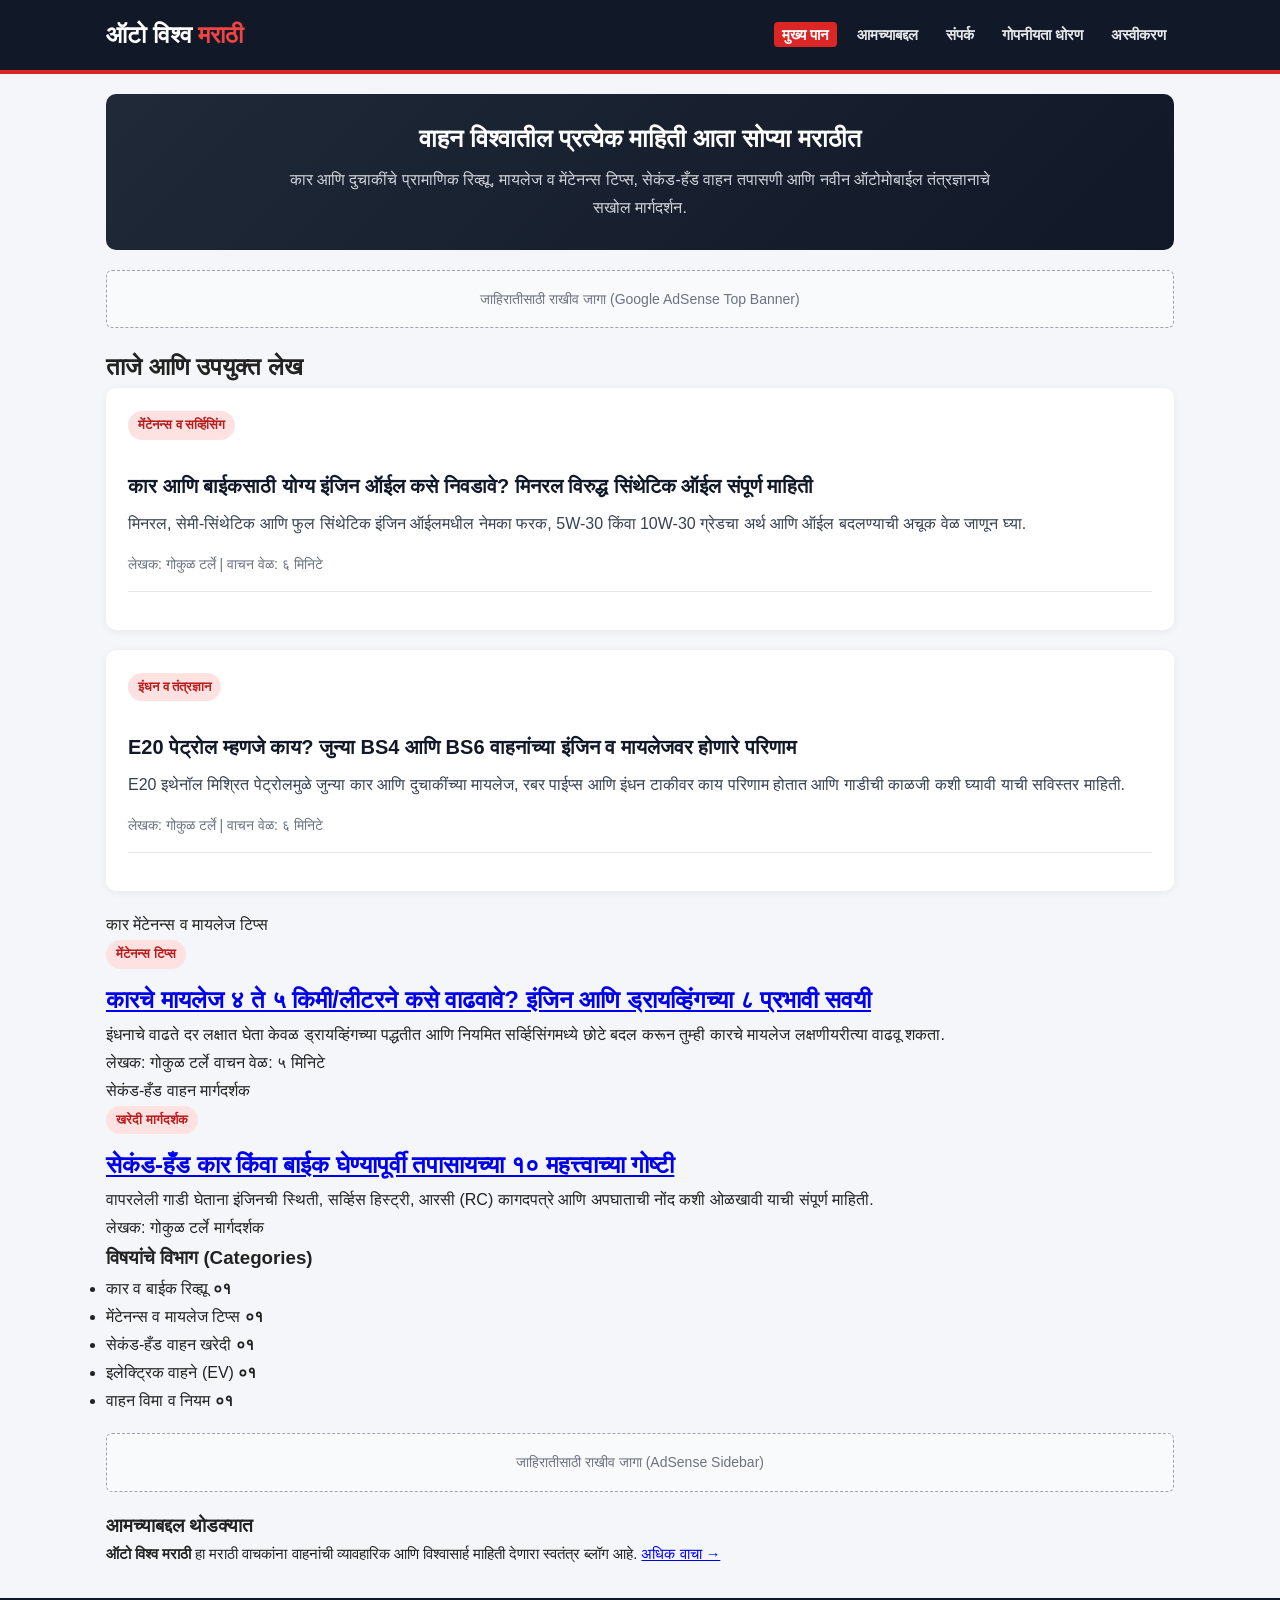
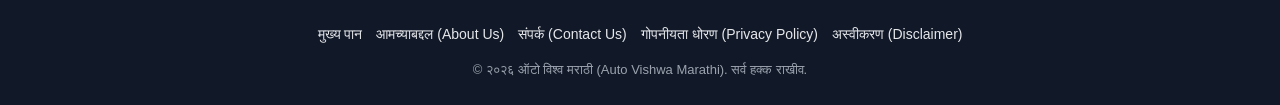
==== index.html @ 204acd2f "Correct author name from 'गोकुळ तार्ले' to 'गोकुळ टर्ले'" ====
<!DOCTYPE html>
<html lang="mr">
<head>
  <meta charset="UTF-8">
  <meta name="viewport" content="width=device-width, initial-scale=1.0">
  <title>ऑटो विश्व मराठी | कार, बाईक रिव्ह्यू आणि मेंटेनन्स टिप्स</title>
  <meta name="description" content="मराठीतून कार आणि बाईक रिव्ह्यू, मायलेज वाढवण्याच्या टिप्स, सेकंड-हँड वाहन खरेदी मार्गदर्शन आणि इलेक्ट्रिक वाहनांची अचूक माहिती.">
  <meta name="robots" content="index, follow">
<meta name="google-site-verification" content="G8VKgcPWYgdgSpr_VKy0kN5OMIwEs7E42m1pH1Qj7L4" />
  <link rel="stylesheet" href="style.css">
</head>
<body>

  <header>
    <div class="container header-inner">
      <a href="index.html" class="logo">ऑटो विश्व <span>मराठी</span></a>
      <nav>
        <ul>
          <li><a href="index.html" class="active">मुख्य पान</a></li>
          <li><a href="about.html">आमच्याबद्दल</a></li>
          <li><a href="contact.html">संपर्क</a></li>
          <li><a href="privacy.html">गोपनीयता धोरण</a></li>
          <li><a href="disclaimer.html">अस्वीकरण</a></li>
        </ul>
      </nav>
    </div>
  </header>

  <main class="container">
    <section class="hero">
      <h1>वाहन विश्वातील प्रत्येक माहिती आता सोप्या मराठीत</h1>
      <p>कार आणि दुचाकींचे प्रामाणिक रिव्ह्यू, मायलेज व मेंटेनन्स टिप्स, सेकंड-हँड वाहन तपासणी आणि नवीन ऑटोमोबाईल तंत्रज्ञानाचे सखोल मार्गदर्शन.</p>
    </section>

    <!-- Google AdSense Top Banner Ad Slot -->
    <div class="ad-slot">
      जाहिरातीसाठी राखीव जागा (Google AdSense Top Banner)
    </div>

    <div class="main-layout">
      <!-- ताजे लेख (Latest Posts) -->
      <div>
        <h2 class="section-title">ताजे आणि उपयुक्त लेख</h2>
        
                    <article class="post-card">
          <span class="badge">मेंटेनन्स व सर्व्हिसिंग</span>
          <h2><a href="post-4.html">कार आणि बाईकसाठी योग्य इंजिन ऑईल कसे निवडावे? मिनरल विरुद्ध सिंथेटिक ऑईल संपूर्ण माहिती</a></h2>
          <p>मिनरल, सेमी-सिंथेटिक आणि फुल सिंथेटिक इंजिन ऑईलमधील नेमका फरक, 5W-30 किंवा 10W-30 ग्रेडचा अर्थ आणि ऑईल बदलण्याची अचूक वेळ जाणून घ्या.</p>
          <div class="article-meta">लेखक: गोकुळ टर्ले | वाचन वेळ: ६ मिनिटे</div>
        </article>
    <article class="post-card">
          <span class="badge">इंधन व तंत्रज्ञान</span>
          <h2><a href="post-3.html">E20 पेट्रोल म्हणजे काय? जुन्या BS4 आणि BS6 वाहनांच्या इंजिन व मायलेजवर होणारे परिणाम</a></h2>
          <p>E20 इथेनॉल मिश्रित पेट्रोलमुळे जुन्या कार आणि दुचाकींच्या मायलेज, रबर पाईप्स आणि इंधन टाकीवर काय परिणाम होतात आणि गाडीची काळजी कशी घ्यावी याची सविस्तर माहिती.</p>
          <div class="article-meta">लेखक: गोकुळ टर्ले | वाचन वेळ: ६ मिनिटे</div>
        </article>

        <div class="posts-grid">

          <article class="card">
            <div class="card-banner">कार मेंटेनन्स व मायलेज टिप्स</div>
            <div class="card-body">
              <span class="badge">मेंटेनन्स टिप्स</span>
              <h2><a href="post-1.html">कारचे मायलेज ४ ते ५ किमी/लीटरने कसे वाढवावे? इंजिन आणि ड्रायव्हिंगच्या ८ प्रभावी सवयी</a></h2>
              <p>इंधनाचे वाढते दर लक्षात घेता केवळ ड्रायव्हिंगच्या पद्धतीत आणि नियमित सर्व्हिसिंगमध्ये छोटे बदल करून तुम्ही कारचे मायलेज लक्षणीयरीत्या वाढवू शकता.</p>
              <div class="card-meta">
                <span>लेखक: गोकुळ टर्ले</span>
                <span>वाचन वेळ: ५ मिनिटे</span>
              </div>
            </div>
          </article>

          <article class="card">
            <div class="card-banner">सेकंड-हँड वाहन मार्गदर्शक</div>
            <div class="card-body">
              <span class="badge">खरेदी मार्गदर्शक</span>
              <h2><a href="post-2.html">सेकंड-हँड कार किंवा बाईक घेण्यापूर्वी तपासायच्या १० महत्त्वाच्या गोष्टी</a></h2>
              <p>वापरलेली गाडी घेताना इंजिनची स्थिती, सर्व्हिस हिस्ट्री, आरसी (RC) कागदपत्रे आणि अपघाताची नोंद कशी ओळखावी याची संपूर्ण माहिती.</p>
              <div class="card-meta">
                <span>लेखक: गोकुळ टर्ले</span>
                <span>मार्गदर्शक</span>
              </div>
            </div>
          </article>

        </div>
      </div>

      <!-- बाजूचा विभाग (Sidebar) -->
      <aside>
        <div class="sidebar-box">
          <h3>विषयांचे विभाग (Categories)</h3>
          <ul class="category-list">
            <li><span>कार व बाईक रिव्ह्यू</span> <strong>०१</strong></li>
            <li><span>मेंटेनन्स व मायलेज टिप्स</span> <strong>०१</strong></li>
            <li><span>सेकंड-हँड वाहन खरेदी</span> <strong>०१</strong></li>
            <li><span>इलेक्ट्रिक वाहने (EV)</span> <strong>०१</strong></li>
            <li><span>वाहन विमा व नियम</span> <strong>०१</strong></li>
          </ul>
        </div>

        <!-- Google AdSense Sidebar Ad Slot -->
        <div class="ad-slot">
          जाहिरातीसाठी राखीव जागा (AdSense Sidebar)
        </div>

        <div class="sidebar-box">
          <h3>आमच्याबद्दल थोडक्यात</h3>
          <p style="font-size: 0.92rem; color: var(--muted);">
            <strong>ऑटो विश्व मराठी</strong> हा मराठी वाचकांना वाहनांची व्यावहारिक आणि विश्वासार्ह माहिती देणारा स्वतंत्र ब्लॉग आहे. <a href="about.html">अधिक वाचा &rarr;</a>
          </p>
        </div>
      </aside>
    </div>
  </main>

  <footer>
    <div class="container">
      <div class="footer-links">
        <a href="index.html">मुख्य पान</a>
        <a href="about.html">आमच्याबद्दल (About Us)</a>
        <a href="contact.html">संपर्क (Contact Us)</a>
        <a href="privacy.html">गोपनीयता धोरण (Privacy Policy)</a>
        <a href="disclaimer.html">अस्वीकरण (Disclaimer)</a>
      </div>
      <div class="copyright">
        &copy; २०२६ ऑटो विश्व मराठी (Auto Vishwa Marathi). सर्व हक्क राखीव.
      </div>
    </div>
  </footer>

</body>
</html>
---- style.css ----
* {
  box-sizing: border-box;
  margin: 0;
  padding: 0;
}

body {
  font-family: 'Noto Sans Devanagari', 'Segoe UI', Arial, sans-serif;
  background-color: #f4f6f9;
  color: #222222;
  line-height: 1.75;
  font-size: 16px;
}

.container {
  max-width: 1100px;
  margin: 0 auto;
  padding: 0 16px;
}

/* Header & Navigation */
header {
  background-color: #111827;
  color: #ffffff;
  padding: 14px 0;
  border-bottom: 4px solid #dc2626;
}

.header-inner {
  display: flex;
  justify-content: space-between;
  align-items: center;
  flex-wrap: wrap;
  gap: 10px;
}

.logo {
  font-size: 24px;
  font-weight: 800;
  color: #ffffff;
  text-decoration: none;
}

.logo span {
  color: #ef4444;
}

nav ul {
  list-style: none;
  display: flex;
  flex-wrap: wrap;
  gap: 12px;
}

nav ul li a {
  color: #e5e7eb;
  text-decoration: none;
  font-size: 15px;
  font-weight: 600;
  padding: 4px 8px;
  border-radius: 4px;
}

nav ul li a:hover,
nav ul li a.active {
  background-color: #dc2626;
  color: #ffffff;
}

/* Hero Section */
.hero {
  background: linear-gradient(135deg, #1f2937, #111827);
  color: #ffffff;
  padding: 28px 20px;
  border-radius: 10px;
  margin: 20px 0;
  text-align: center;
}

.hero h1 {
  font-size: 25px;
  margin-bottom: 10px;
  line-height: 1.35;
}

.hero p {
  color: #d1d5db;
  max-width: 720px;
  margin: 0 auto;
}

/* Content Cards & Articles */
main {
  padding: 16px 0 32px;
}

.content-box,
.post-card,
.sidebar-widget {
  background-color: #ffffff;
  padding: 22px;
  border-radius: 10px;
  box-shadow: 0 2px 8px rgba(0, 0, 0, 0.06);
  margin-bottom: 20px;
}

.badge {
  display: inline-block;
  background-color: #fee2e2;
  color: #b91c1c;
  font-size: 13px;
  font-weight: 700;
  padding: 3px 10px;
  border-radius: 20px;
  margin-bottom: 10px;
}

.article-header h1,
.article-content h1 {
  font-size: 24px;
  color: #111827;
  margin-bottom: 10px;
  line-height: 1.35;
}

.article-meta {
  font-size: 14px;
  color: #6b7280;
  padding-bottom: 14px;
  margin-bottom: 16px;
  border-bottom: 1px solid #e5e7eb;
}

.article-content h2,
.post-card h2 {
  font-size: 20px;
  color: #111827;
  margin: 22px 0 10px;
  line-height: 1.4;
}

.post-card h2 a {
  color: #111827;
  text-decoration: none;
}

.post-card h2 a:hover {
  color: #dc2626;
}

.article-content p,
.post-card p {
  margin-bottom: 14px;
  color: #374151;
}

.article-content ul {
  margin: 0 0 16px 22px;
}

.article-content ul li {
  margin-bottom: 8px;
}

.article-content a {
  color: #dc2626;
  font-weight: 600;
}

/* Tip Box & Ad Slot */
.tip-box {
  background-color: #fef3c7;
  border-left: 4px solid #d97706;
  padding: 14px 16px;
  border-radius: 6px;
  margin: 20px 0;
  color: #78350f;
}

.ad-slot {
  background-color: #f9fafb;
  border: 1px dashed #9ca3af;
  color: #6b7280;
  text-align: center;
  padding: 16px;
  margin: 18px 0;
  border-radius: 6px;
  font-size: 14px;
}

/* Contact Form */
.contact-form {
  display: flex;
  flex-direction: column;
  gap: 10px;
  margin-top: 16px;
}

.contact-form label {
  font-weight: 600;
  font-size: 15px;
}

.contact-form input,
.contact-form textarea {
  width: 100%;
  padding: 10px 12px;
  border: 1px solid #d1d5db;
  border-radius: 6px;
  font-size: 15px;
  font-family: inherit;
}

.btn {
  background-color: #dc2626;
  color: #ffffff;
  border: none;
  padding: 12px 20px;
  font-size: 16px;
  font-weight: 700;
  border-radius: 6px;
  cursor: pointer;
  align-self: flex-start;
}

/* Footer */
footer {
  background-color: #111827;
  color: #9ca3af;
  padding: 24px 0;
  text-align: center;
  margin-top: 30px;
}

.footer-links {
  display: flex;
  justify-content: center;
  flex-wrap: wrap;
  gap: 14px;
  margin-bottom: 12px;
}

.footer-links a {
  color: #e5e7eb;
  text-decoration: none;
  font-size: 14px;
}

.copyright {
  font-size: 13px;
}
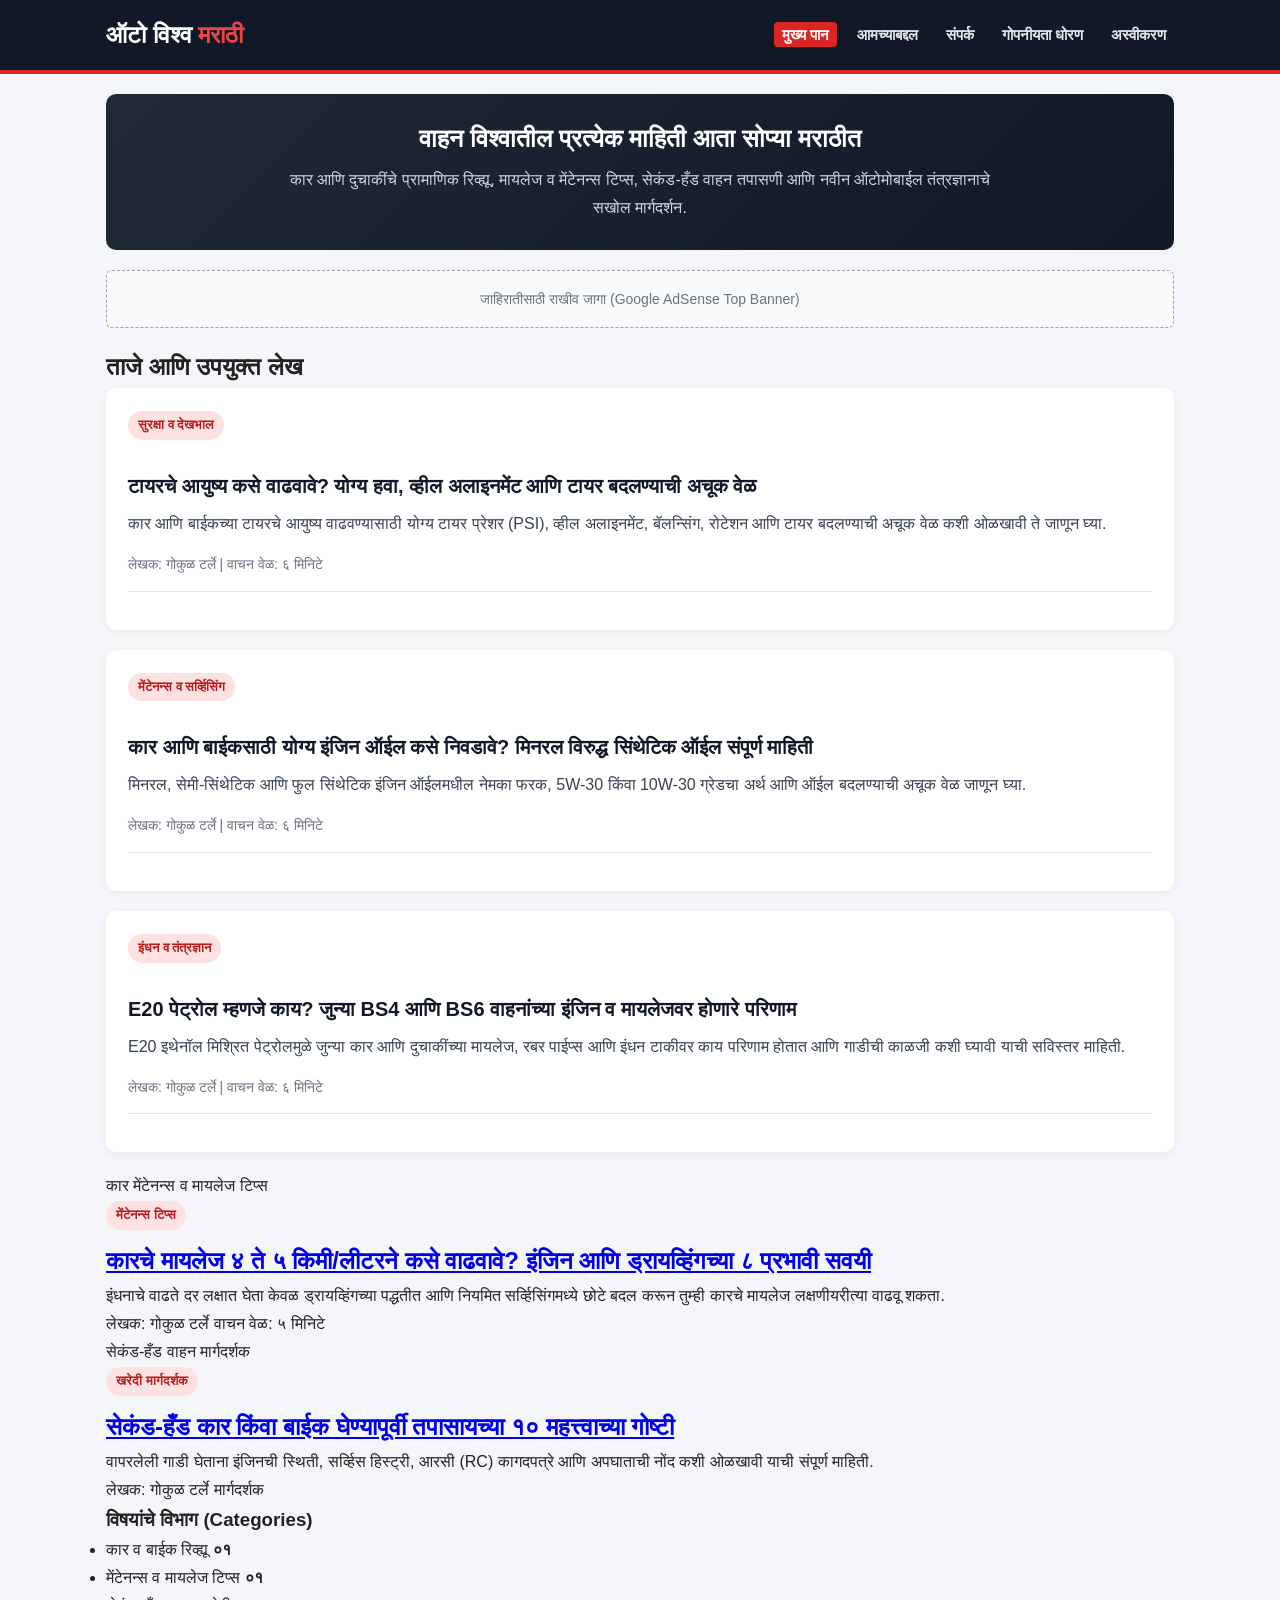
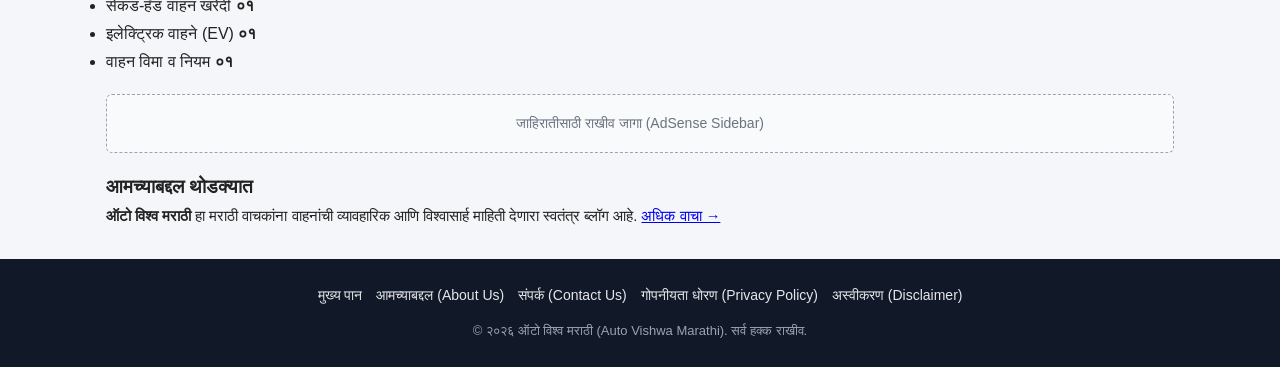
==== commit f11c5e67: "Update index.html" ====
--- a/index.html
+++ b/index.html
@@ -41,6 +41,13 @@
       <!-- ताजे लेख (Latest Posts) -->
       <div>
         <h2 class="section-title">ताजे आणि उपयुक्त लेख</h2>
+                <article class="post-card">
+          <span class="badge">सुरक्षा व देखभाल</span>
+          <h2><a href="post-5.html">टायरचे आयुष्य कसे वाढवावे? योग्य हवा, व्हील अलाइनमेंट आणि टायर बदलण्याची अचूक वेळ</a></h2>
+          <p>कार आणि बाईकच्या टायरचे आयुष्य वाढवण्यासाठी योग्य टायर प्रेशर (PSI), व्हील अलाइनमेंट, बॅलन्सिंग, रोटेशन आणि टायर बदलण्याची अचूक वेळ कशी ओळखावी ते जाणून घ्या.</p>
+          <div class="article-meta">लेखक: गोकुळ टर्ले | वाचन वेळ: ६ मिनिटे</div>
+        </article>
+
         
                     <article class="post-card">
           <span class="badge">मेंटेनन्स व सर्व्हिसिंग</span>
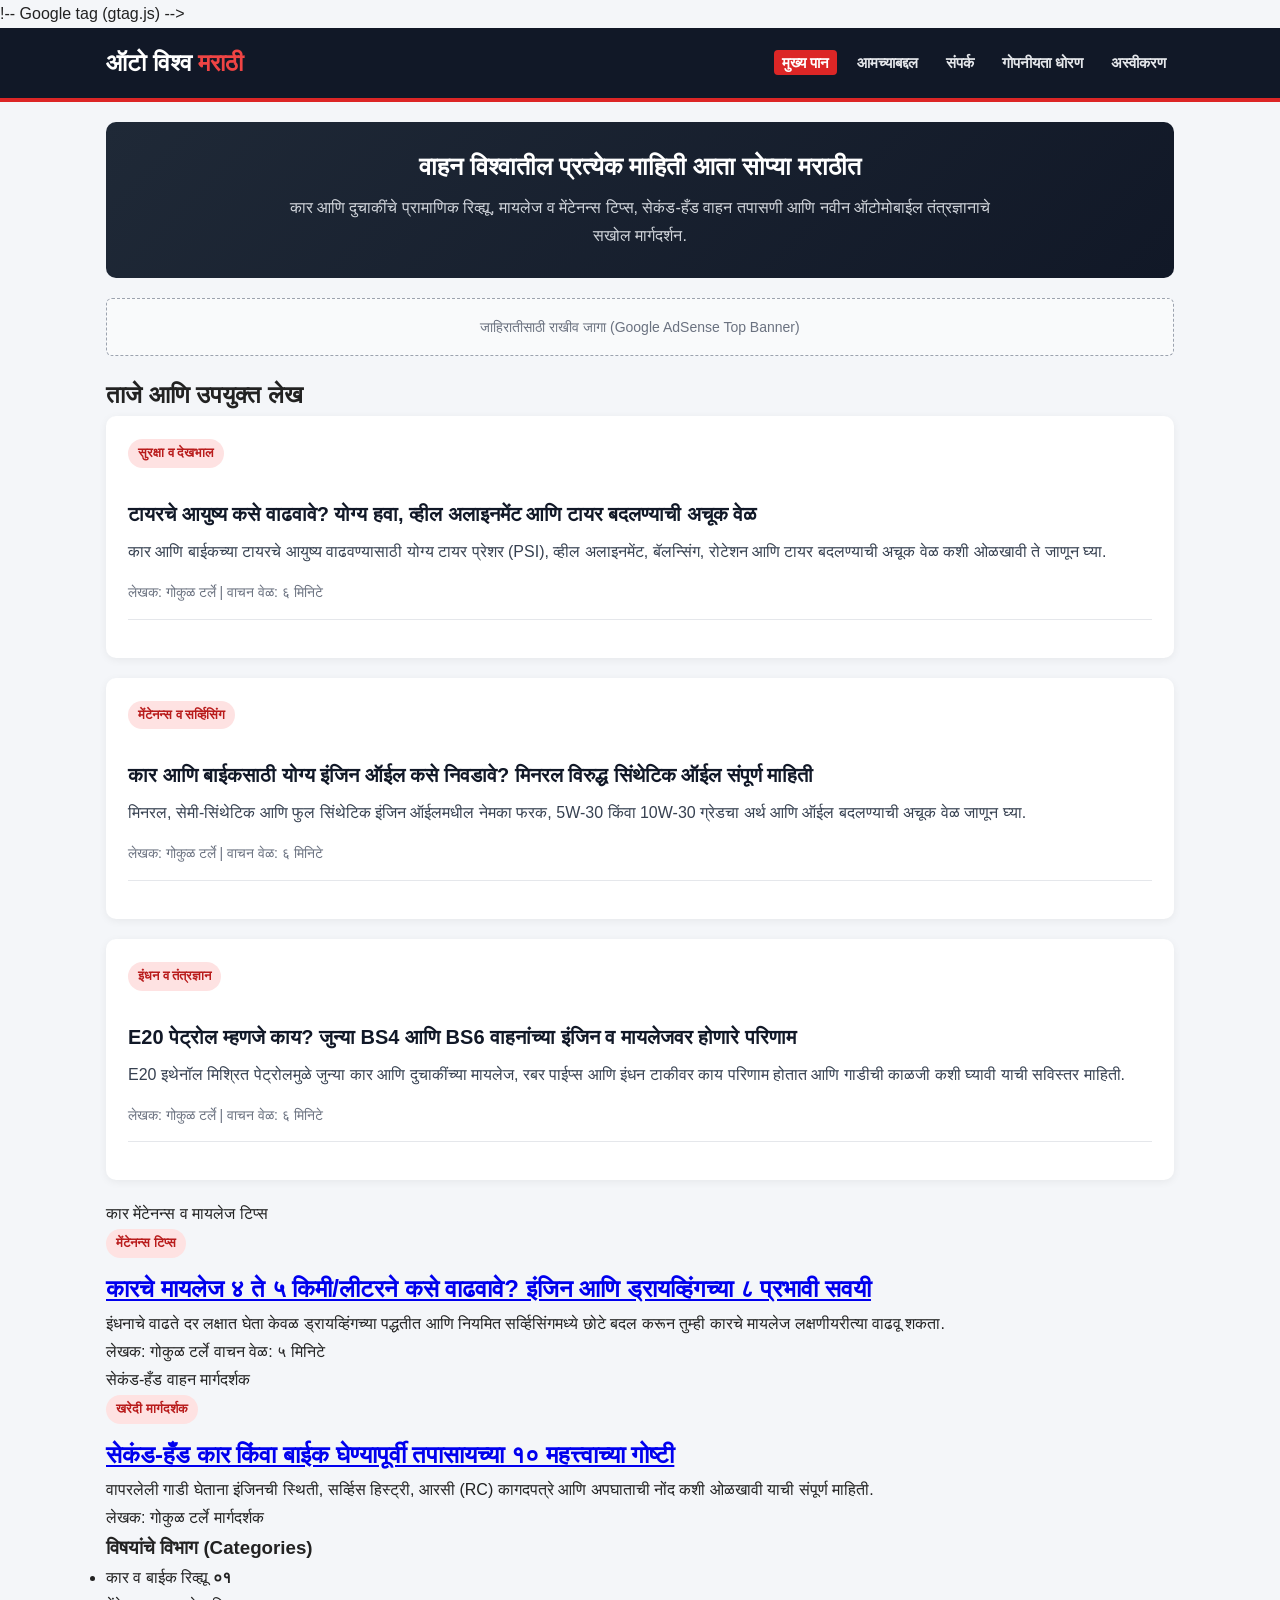
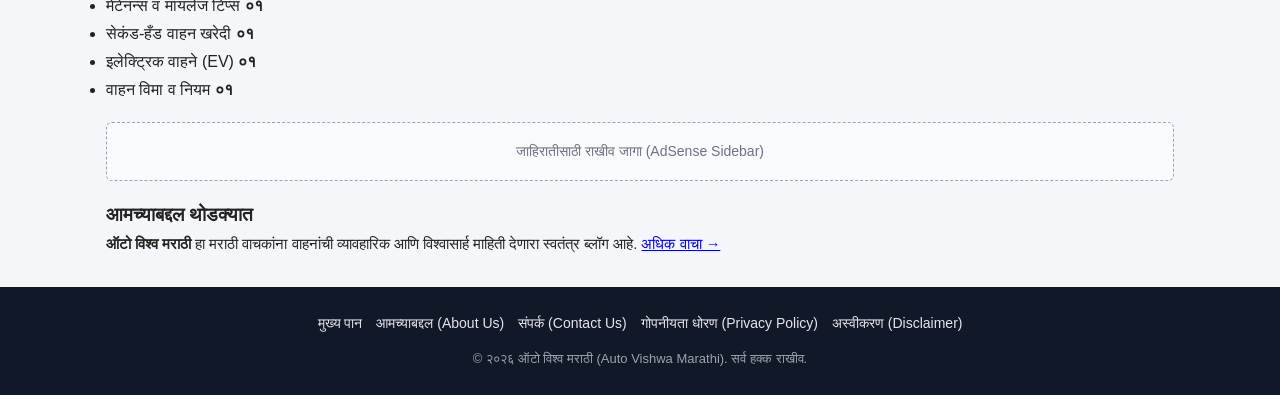
==== commit 48c14026: "Update index.html" ====
--- a/index.html
+++ b/index.html
@@ -8,6 +8,14 @@
   <meta name="robots" content="index, follow">
 <meta name="google-site-verification" content="G8VKgcPWYgdgSpr_VKy0kN5OMIwEs7E42m1pH1Qj7L4" />
   <link rel="stylesheet" href="style.css">
+  !-- Google tag (gtag.js) -->
+<script async src="https://www.googletagmanager.com/gtm.js?id=GTM-PX3ZZGB2"></script>
+<script>
+  window.dataLayer = window.dataLayer || [];
+  function gtag(){dataLayer.push(arguments);}
+  gtag('js', new Date());
+</script>
+
 </head>
 <body>
 
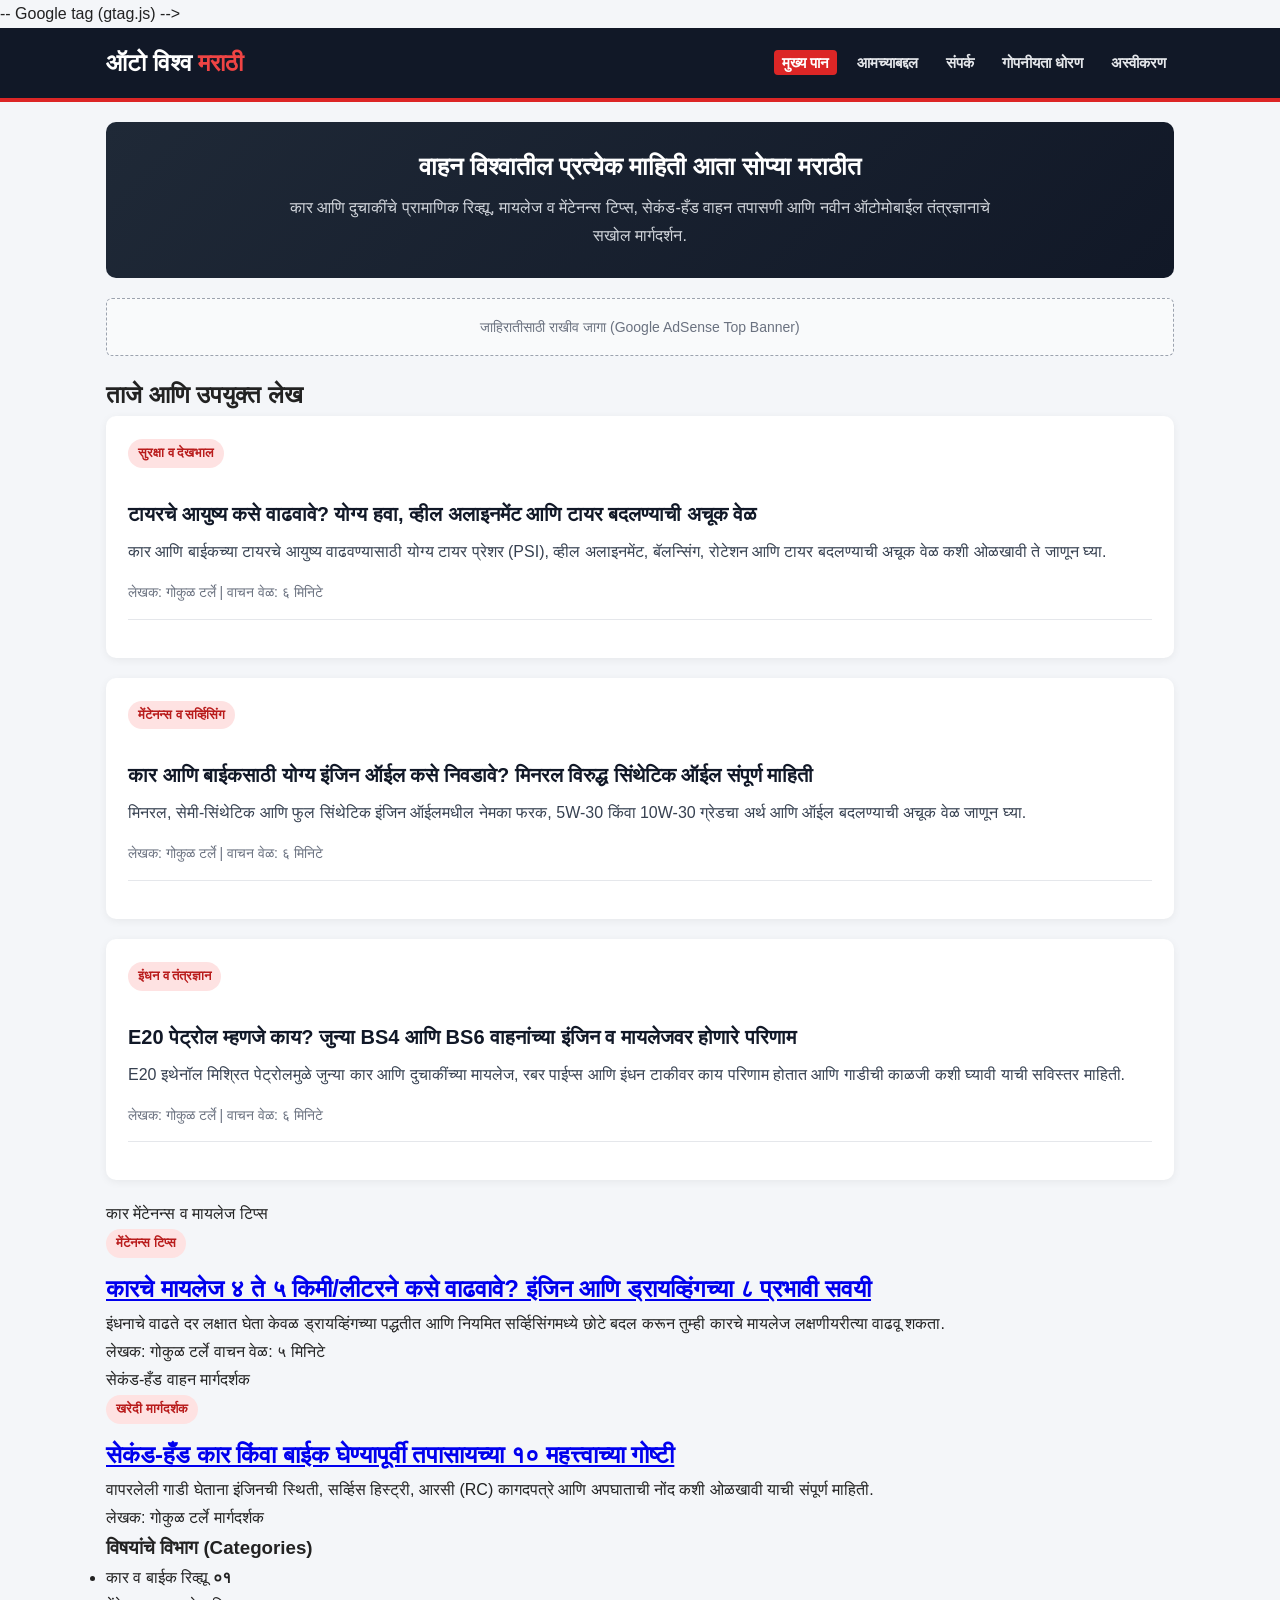
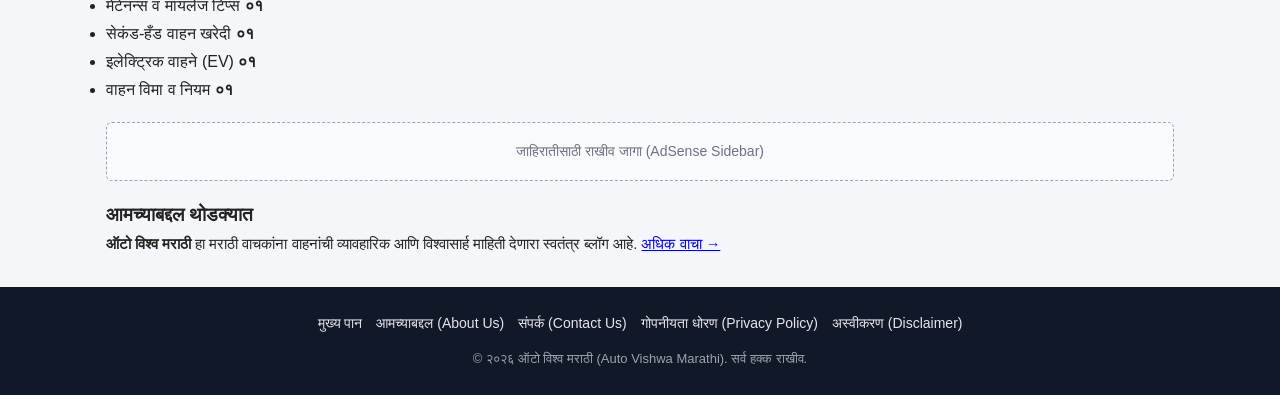
==== commit 8e7e6d88: "Update index.html" ====
--- a/index.html
+++ b/index.html
@@ -8,8 +8,9 @@
   <meta name="robots" content="index, follow">
 <meta name="google-site-verification" content="G8VKgcPWYgdgSpr_VKy0kN5OMIwEs7E42m1pH1Qj7L4" />
   <link rel="stylesheet" href="style.css">
-  !-- Google tag (gtag.js) -->
+  -- Google tag (gtag.js) -->
 <script async src="https://www.googletagmanager.com/gtm.js?id=GTM-PX3ZZGB2"></script>
+
 <script>
   window.dataLayer = window.dataLayer || [];
   function gtag(){dataLayer.push(arguments);}
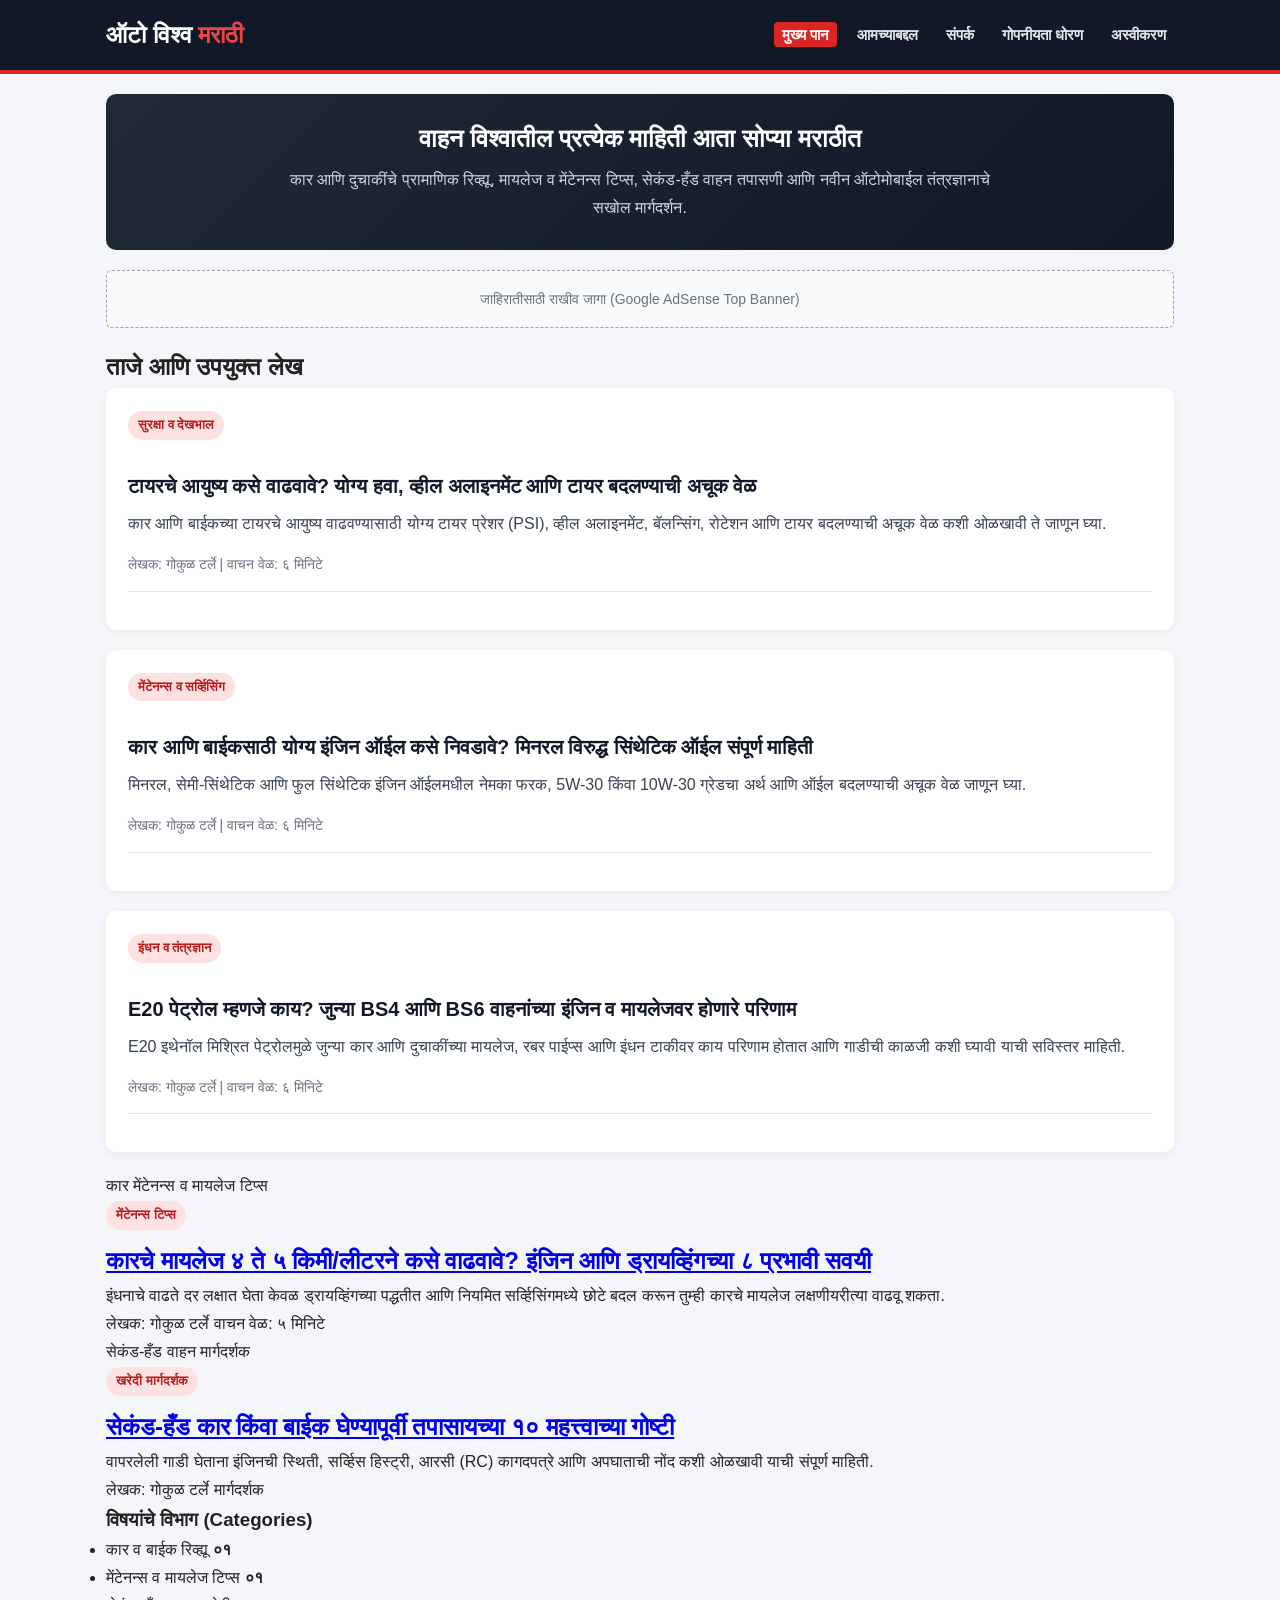
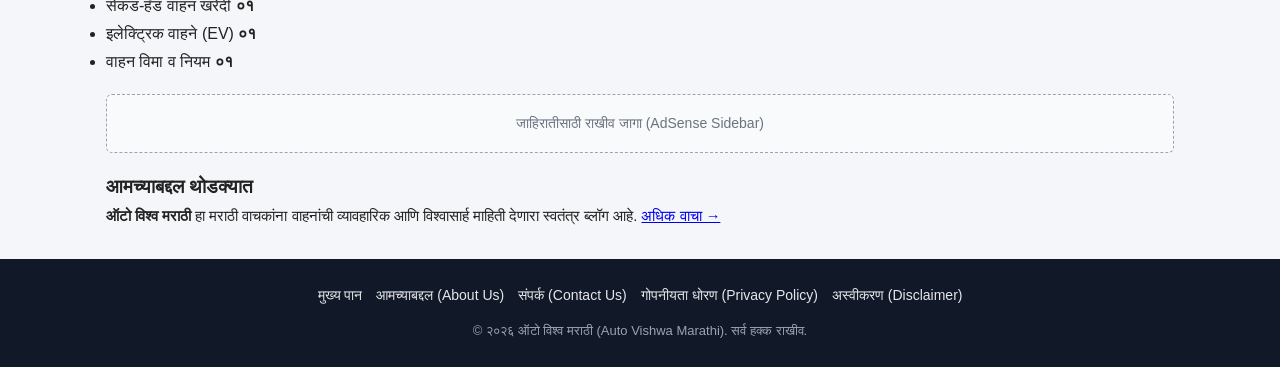
==== commit d6e97f35: "Update index.html" ====
--- a/index.html
+++ b/index.html
@@ -8,8 +8,16 @@
   <meta name="robots" content="index, follow">
 <meta name="google-site-verification" content="G8VKgcPWYgdgSpr_VKy0kN5OMIwEs7E42m1pH1Qj7L4" />
   <link rel="stylesheet" href="style.css">
-  -- Google tag (gtag.js) -->
-<script async src="https://www.googletagmanager.com/gtm.js?id=GTM-PX3ZZGB2"></script>
+  <!-- Google tag (gtag.js) -->
+<script async src="https://www.googletagmanager.com/gtag/js?id=G-VMJ25BGFS6"></script>
+<script>
+  window.dataLayer = window.dataLayer || [];
+  function gtag(){dataLayer.push(arguments);}
+  gtag('js', new Date());
+
+  gtag('config', 'G-VMJ25BGFS6');
+</script>
+
 
 <script>
   window.dataLayer = window.dataLayer || [];
